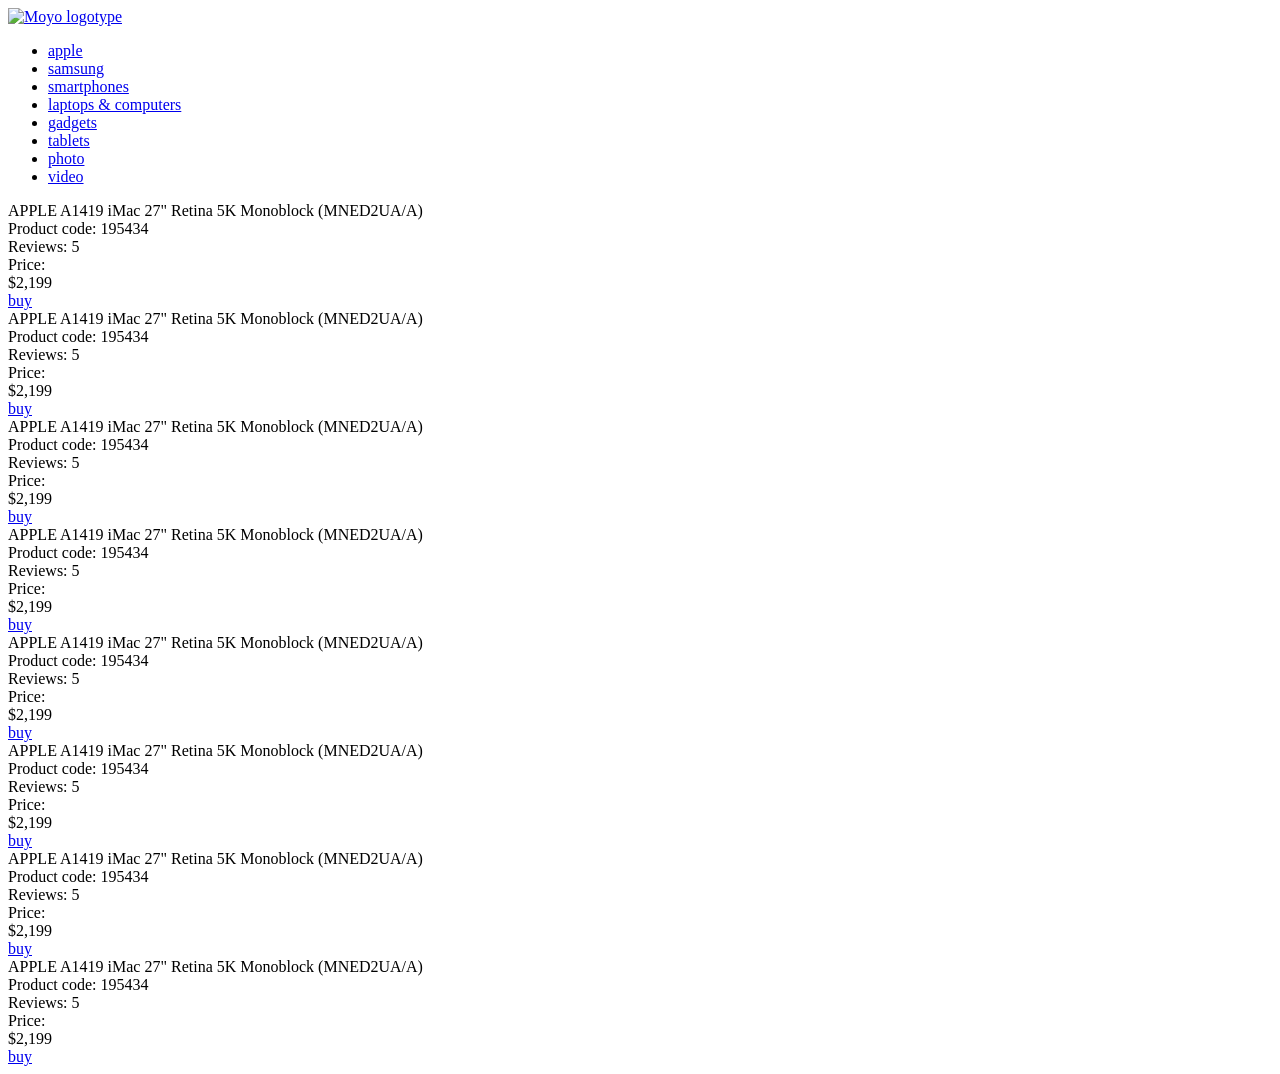
==== src/index.html @ 9c1ad23b "add task solution" ====
<!doctype html>
<html lang="en">
  <head>
    <meta charset="UTF-8" />
    <meta
      name="viewport"
      content="width=device-width, initial-scale=1.0"
    />
    <title>Catalog</title>
    <link
      rel="preconnect"
      href="https://fonts.gstatic.com"
    />
    <link
      href="https://fonts.googleapis.com/css2?family=Roboto:wght@400;500;700&display=swap"
      rel="stylesheet"
    />
    <link
      rel="stylesheet"
      href="styles/index.scss"
    />
  </head>

  <body>
    <header class="header">
      <a href="#">
        <img
          src="./images/logo.png"
          alt="Moyo logotype"
          class="logo"
        />
      </a>

      <nav class="nav">
        <ul class="nav__list">
          <li class="nav__item">
            <a
              href="#"
              class="nav__link is-active"
            >
              apple
            </a>
          </li>

          <li class="nav__item">
            <a
              href="#"
              class="nav__link"
            >
              samsung
            </a>
          </li>

          <li class="nav__item">
            <a
              href="#"
              class="nav__link"
            >
              smartphones
            </a>
          </li>

          <li class="nav__item">
            <a
              href="#"
              class="nav__link"
              data-qa="nav-hover"
            >
              laptops & computers
            </a>
          </li>

          <li class="nav__item">
            <a
              href="#"
              class="nav__link"
            >
              gadgets
            </a>
          </li>

          <li class="nav__item">
            <a
              href="#"
              class="nav__link"
            >
              tablets
            </a>
          </li>

          <li class="nav__item">
            <a
              href="#"
              class="nav__link"
            >
              photo
            </a>
          </li>

          <li class="nav__item">
            <a
              href="#"
              class="nav__link"
            >
              video
            </a>
          </li>
        </ul>
      </nav>
    </header>

    <main class="container">
      <section
        class="card"
        data-qa="card"
      >
        <span class="card__image"></span>
        <div class="card__title">
          APPLE A1419 iMac 27" Retina 5K Monoblock (MNED2UA/A)
        </div>
        <div class="card__code">Product code: 195434</div>
        <div class="stars">
          <div class="stars stars--4">
            <div class="stars__star"></div>
            <div class="stars__star"></div>
            <div class="stars__star"></div>
            <div class="stars__star"></div>
            <div class="stars__star"></div>
          </div>

          <div class="stars__review">Reviews: 5</div>
        </div>

        <div class="price">
          <div class="price__content">Price:</div>
          <div class="price__value">$2,199</div>
        </div>
        <a
          href="#"
          data-qa="card-hover"
          class="btn"
        >
          buy
        </a>
      </section>

      <section
        class="card"
        data-qa="card"
      >
        <span class="card__image"></span>
        <div class="card__title">
          APPLE A1419 iMac 27" Retina 5K Monoblock (MNED2UA/A)
        </div>
        <div class="card__code">Product code: 195434</div>
        <div class="stars">
          <div class="stars stars--4">
            <div class="stars__star"></div>
            <div class="stars__star"></div>
            <div class="stars__star"></div>
            <div class="stars__star"></div>
            <div class="stars__star"></div>
          </div>

          <div class="stars__review">Reviews: 5</div>
        </div>

        <div class="price">
          <div class="price__content">Price:</div>
          <div class="price__value">$2,199</div>
        </div>
        <a
          href="#"
          data-qa="hover"
          class="btn"
        >
          buy
        </a>
      </section>

      <section
        class="card"
        data-qa="card"
      >
        <span class="card__image"></span>
        <div class="card__title">
          APPLE A1419 iMac 27" Retina 5K Monoblock (MNED2UA/A)
        </div>
        <div class="card__code">Product code: 195434</div>
        <div class="stars">
          <div class="stars stars--4">
            <div class="stars__star"></div>
            <div class="stars__star"></div>
            <div class="stars__star"></div>
            <div class="stars__star"></div>
            <div class="stars__star"></div>
          </div>

          <div class="stars__review">Reviews: 5</div>
        </div>

        <div class="price">
          <div class="price__content">Price:</div>
          <div class="price__value">$2,199</div>
        </div>
        <a
          href="#"
          data-qa="hover"
          class="btn"
        >
          buy
        </a>
      </section>

      <section
        class="card"
        data-qa="card"
      >
        <span class="card__image"></span>
        <div class="card__title">
          APPLE A1419 iMac 27" Retina 5K Monoblock (MNED2UA/A)
        </div>
        <div class="card__code">Product code: 195434</div>
        <div class="stars">
          <div class="stars stars--4">
            <div class="stars__star"></div>
            <div class="stars__star"></div>
            <div class="stars__star"></div>
            <div class="stars__star"></div>
            <div class="stars__star"></div>
          </div>

          <div class="stars__review">Reviews: 5</div>
        </div>

        <div class="price">
          <div class="price__content">Price:</div>
          <div class="price__value">$2,199</div>
        </div>
        <a
          href="#"
          data-qa="hover"
          class="btn"
        >
          buy
        </a>
      </section>

      <section
        class="card"
        data-qa="card"
      >
        <span class="card__image"></span>
        <div class="card__title">
          APPLE A1419 iMac 27" Retina 5K Monoblock (MNED2UA/A)
        </div>
        <div class="card__code">Product code: 195434</div>
        <div class="stars">
          <div class="stars stars--4">
            <div class="stars__star"></div>
            <div class="stars__star"></div>
            <div class="stars__star"></div>
            <div class="stars__star"></div>
            <div class="stars__star"></div>
          </div>

          <div class="stars__review">Reviews: 5</div>
        </div>

        <div class="price">
          <div class="price__content">Price:</div>
          <div class="price__value">$2,199</div>
        </div>
        <a
          href="#"
          data-qa="hover"
          class="btn"
        >
          buy
        </a>
      </section>

      <section
        class="card"
        data-qa="card"
      >
        <span class="card__image"></span>
        <div class="card__title">
          APPLE A1419 iMac 27" Retina 5K Monoblock (MNED2UA/A)
        </div>
        <div class="card__code">Product code: 195434</div>
        <div class="stars">
          <div class="stars stars--4">
            <div class="stars__star"></div>
            <div class="stars__star"></div>
            <div class="stars__star"></div>
            <div class="stars__star"></div>
            <div class="stars__star"></div>
          </div>

          <div class="stars__review">Reviews: 5</div>
        </div>

        <div class="price">
          <div class="price__content">Price:</div>
          <div class="price__value">$2,199</div>
        </div>
        <a
          href="#"
          data-qa="hover"
          class="btn"
        >
          buy
        </a>
      </section>

      <section
        class="card"
        data-qa="card"
      >
        <span class="card__image"></span>
        <div class="card__title">
          APPLE A1419 iMac 27" Retina 5K Monoblock (MNED2UA/A)
        </div>
        <div class="card__code">Product code: 195434</div>
        <div class="stars">
          <div class="stars stars--4">
            <div class="stars__star"></div>
            <div class="stars__star"></div>
            <div class="stars__star"></div>
            <div class="stars__star"></div>
            <div class="stars__star"></div>
          </div>

          <div class="stars__review">Reviews: 5</div>
        </div>

        <div class="price">
          <div class="price__content">Price:</div>
          <div class="price__value">$2,199</div>
        </div>
        <a
          href="#"
          data-qa="hover"
          class="btn"
        >
          buy
        </a>
      </section>

      <section
        class="card"
        data-qa="card"
      >
        <span class="card__image"></span>
        <div class="card__title">
          APPLE A1419 iMac 27" Retina 5K Monoblock (MNED2UA/A)
        </div>
        <div class="card__code">Product code: 195434</div>
        <div class="stars">
          <div class="stars stars--4">
            <div class="stars__star"></div>
            <div class="stars__star"></div>
            <div class="stars__star"></div>
            <div class="stars__star"></div>
            <div class="stars__star"></div>
          </div>

          <div class="stars__review">Reviews: 5</div>
        </div>

        <div class="price">
          <div class="price__content">Price:</div>
          <div class="price__value">$2,199</div>
        </div>
        <a
          href="#"
          data-qa="hover"
          class="btn"
        >
          buy
        </a>
      </section>
    </main>
  </body>
</html>
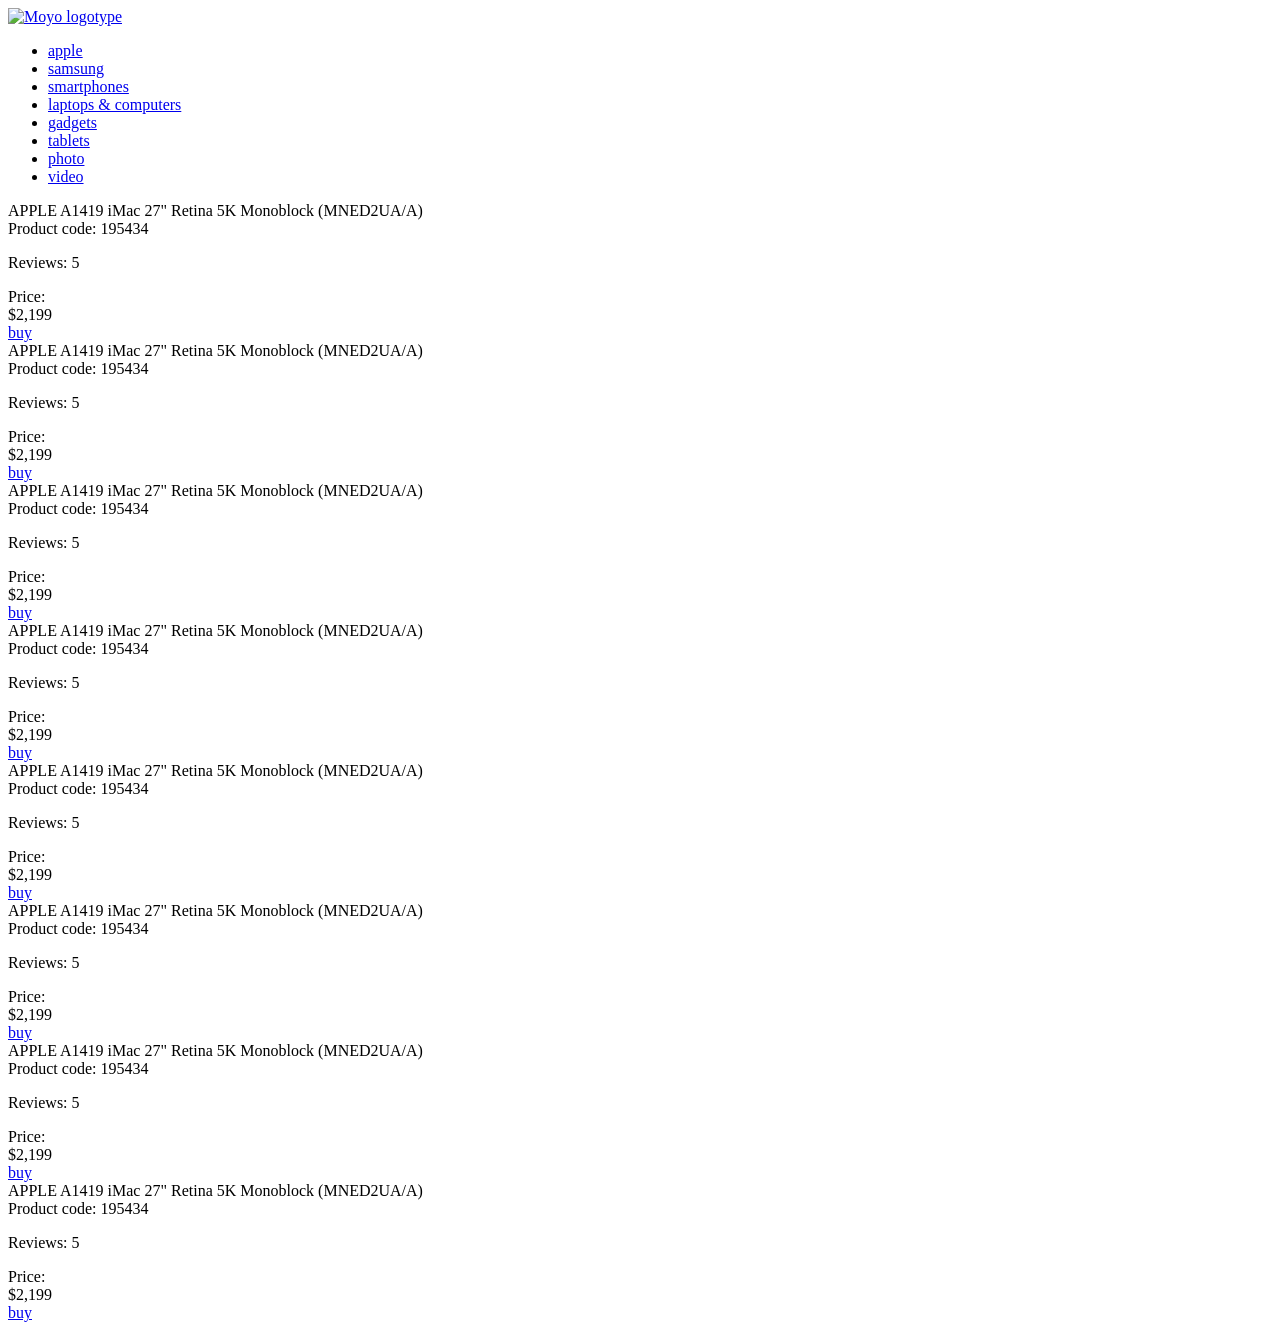
==== commit 6c36bd68: "task corretion" ====
--- a/src/index.html
+++ b/src/index.html
@@ -27,7 +27,7 @@
         <img
           src="./images/logo.png"
           alt="Moyo logotype"
-          class="logo"
+          class="header__logo"
         />
       </a>
 
@@ -119,16 +119,17 @@
           APPLE A1419 iMac 27" Retina 5K Monoblock (MNED2UA/A)
         </div>
         <div class="card__code">Product code: 195434</div>
-        <div class="stars">
-          <div class="stars stars--4">
-            <div class="stars__star"></div>
-            <div class="stars__star"></div>
-            <div class="stars__star"></div>
-            <div class="stars__star"></div>
-            <div class="stars__star"></div>
-          </div>
-
-          <div class="stars__review">Reviews: 5</div>
+
+        <div class="card__rating">
+          <div class="rating rating--4">
+            <div class="rating__star"></div>
+            <div class="rating__star"></div>
+            <div class="rating__star"></div>
+            <div class="rating__star"></div>
+            <div class="rating__star"></div>
+          </div>
+
+          <p class="review">Reviews: 5</p>
         </div>
 
         <div class="price">
@@ -144,229 +145,215 @@
         </a>
       </section>
 
-      <section
-        class="card"
-        data-qa="card"
-      >
-        <span class="card__image"></span>
-        <div class="card__title">
-          APPLE A1419 iMac 27" Retina 5K Monoblock (MNED2UA/A)
-        </div>
-        <div class="card__code">Product code: 195434</div>
-        <div class="stars">
-          <div class="stars stars--4">
-            <div class="stars__star"></div>
-            <div class="stars__star"></div>
-            <div class="stars__star"></div>
-            <div class="stars__star"></div>
-            <div class="stars__star"></div>
-          </div>
-
-          <div class="stars__review">Reviews: 5</div>
-        </div>
-
-        <div class="price">
-          <div class="price__content">Price:</div>
-          <div class="price__value">$2,199</div>
-        </div>
-        <a
-          href="#"
-          data-qa="hover"
-          class="btn"
-        >
-          buy
-        </a>
-      </section>
-
-      <section
-        class="card"
-        data-qa="card"
-      >
-        <span class="card__image"></span>
-        <div class="card__title">
-          APPLE A1419 iMac 27" Retina 5K Monoblock (MNED2UA/A)
-        </div>
-        <div class="card__code">Product code: 195434</div>
-        <div class="stars">
-          <div class="stars stars--4">
-            <div class="stars__star"></div>
-            <div class="stars__star"></div>
-            <div class="stars__star"></div>
-            <div class="stars__star"></div>
-            <div class="stars__star"></div>
-          </div>
-
-          <div class="stars__review">Reviews: 5</div>
-        </div>
-
-        <div class="price">
-          <div class="price__content">Price:</div>
-          <div class="price__value">$2,199</div>
-        </div>
-        <a
-          href="#"
-          data-qa="hover"
-          class="btn"
-        >
-          buy
-        </a>
-      </section>
-
-      <section
-        class="card"
-        data-qa="card"
-      >
-        <span class="card__image"></span>
-        <div class="card__title">
-          APPLE A1419 iMac 27" Retina 5K Monoblock (MNED2UA/A)
-        </div>
-        <div class="card__code">Product code: 195434</div>
-        <div class="stars">
-          <div class="stars stars--4">
-            <div class="stars__star"></div>
-            <div class="stars__star"></div>
-            <div class="stars__star"></div>
-            <div class="stars__star"></div>
-            <div class="stars__star"></div>
-          </div>
-
-          <div class="stars__review">Reviews: 5</div>
-        </div>
-
-        <div class="price">
-          <div class="price__content">Price:</div>
-          <div class="price__value">$2,199</div>
-        </div>
-        <a
-          href="#"
-          data-qa="hover"
-          class="btn"
-        >
-          buy
-        </a>
-      </section>
-
-      <section
-        class="card"
-        data-qa="card"
-      >
-        <span class="card__image"></span>
-        <div class="card__title">
-          APPLE A1419 iMac 27" Retina 5K Monoblock (MNED2UA/A)
-        </div>
-        <div class="card__code">Product code: 195434</div>
-        <div class="stars">
-          <div class="stars stars--4">
-            <div class="stars__star"></div>
-            <div class="stars__star"></div>
-            <div class="stars__star"></div>
-            <div class="stars__star"></div>
-            <div class="stars__star"></div>
-          </div>
-
-          <div class="stars__review">Reviews: 5</div>
-        </div>
-
-        <div class="price">
-          <div class="price__content">Price:</div>
-          <div class="price__value">$2,199</div>
-        </div>
-        <a
-          href="#"
-          data-qa="hover"
-          class="btn"
-        >
-          buy
-        </a>
-      </section>
-
-      <section
-        class="card"
-        data-qa="card"
-      >
-        <span class="card__image"></span>
-        <div class="card__title">
-          APPLE A1419 iMac 27" Retina 5K Monoblock (MNED2UA/A)
-        </div>
-        <div class="card__code">Product code: 195434</div>
-        <div class="stars">
-          <div class="stars stars--4">
-            <div class="stars__star"></div>
-            <div class="stars__star"></div>
-            <div class="stars__star"></div>
-            <div class="stars__star"></div>
-            <div class="stars__star"></div>
-          </div>
-
-          <div class="stars__review">Reviews: 5</div>
-        </div>
-
-        <div class="price">
-          <div class="price__content">Price:</div>
-          <div class="price__value">$2,199</div>
-        </div>
-        <a
-          href="#"
-          data-qa="hover"
-          class="btn"
-        >
-          buy
-        </a>
-      </section>
-
-      <section
-        class="card"
-        data-qa="card"
-      >
-        <span class="card__image"></span>
-        <div class="card__title">
-          APPLE A1419 iMac 27" Retina 5K Monoblock (MNED2UA/A)
-        </div>
-        <div class="card__code">Product code: 195434</div>
-        <div class="stars">
-          <div class="stars stars--4">
-            <div class="stars__star"></div>
-            <div class="stars__star"></div>
-            <div class="stars__star"></div>
-            <div class="stars__star"></div>
-            <div class="stars__star"></div>
-          </div>
-
-          <div class="stars__review">Reviews: 5</div>
-        </div>
-
-        <div class="price">
-          <div class="price__content">Price:</div>
-          <div class="price__value">$2,199</div>
-        </div>
-        <a
-          href="#"
-          data-qa="hover"
-          class="btn"
-        >
-          buy
-        </a>
-      </section>
-
-      <section
-        class="card"
-        data-qa="card"
-      >
-        <span class="card__image"></span>
-        <div class="card__title">
-          APPLE A1419 iMac 27" Retina 5K Monoblock (MNED2UA/A)
-        </div>
-        <div class="card__code">Product code: 195434</div>
-        <div class="stars">
-          <div class="stars stars--4">
-            <div class="stars__star"></div>
-            <div class="stars__star"></div>
-            <div class="stars__star"></div>
-            <div class="stars__star"></div>
-            <div class="stars__star"></div>
-          </div>
-
-          <div class="stars__review">Reviews: 5</div>
+      <section class="card">
+        <span class="card__image"></span>
+        <div class="card__title">
+          APPLE A1419 iMac 27" Retina 5K Monoblock (MNED2UA/A)
+        </div>
+        <div class="card__code">Product code: 195434</div>
+
+        <div class="card__rating">
+          <div class="rating rating--4">
+            <div class="rating__star"></div>
+            <div class="rating__star"></div>
+            <div class="rating__star"></div>
+            <div class="rating__star"></div>
+            <div class="rating__star"></div>
+          </div>
+
+          <p class="review">Reviews: 5</p>
+        </div>
+
+        <div class="price">
+          <div class="price__content">Price:</div>
+          <div class="price__value">$2,199</div>
+        </div>
+        <a
+          href="#"
+          data-qa="hover"
+          class="btn"
+        >
+          buy
+        </a>
+      </section>
+
+      <section class="card">
+        <span class="card__image"></span>
+        <div class="card__title">
+          APPLE A1419 iMac 27" Retina 5K Monoblock (MNED2UA/A)
+        </div>
+        <div class="card__code">Product code: 195434</div>
+
+        <div class="card__rating">
+          <div class="rating rating--4">
+            <div class="rating__star"></div>
+            <div class="rating__star"></div>
+            <div class="rating__star"></div>
+            <div class="rating__star"></div>
+            <div class="rating__star"></div>
+          </div>
+
+          <p class="review">Reviews: 5</p>
+        </div>
+
+        <div class="price">
+          <div class="price__content">Price:</div>
+          <div class="price__value">$2,199</div>
+        </div>
+        <a
+          href="#"
+          data-qa="hover"
+          class="btn"
+        >
+          buy
+        </a>
+      </section>
+
+      <section class="card">
+        <span class="card__image"></span>
+        <div class="card__title">
+          APPLE A1419 iMac 27" Retina 5K Monoblock (MNED2UA/A)
+        </div>
+        <div class="card__code">Product code: 195434</div>
+
+        <div class="card__rating">
+          <div class="rating rating--4">
+            <div class="rating__star"></div>
+            <div class="rating__star"></div>
+            <div class="rating__star"></div>
+            <div class="rating__star"></div>
+            <div class="rating__star"></div>
+          </div>
+
+          <p class="review">Reviews: 5</p>
+        </div>
+
+        <div class="price">
+          <div class="price__content">Price:</div>
+          <div class="price__value">$2,199</div>
+        </div>
+        <a
+          href="#"
+          data-qa="hover"
+          class="btn"
+        >
+          buy
+        </a>
+      </section>
+
+      <section class="card">
+        <span class="card__image"></span>
+        <div class="card__title">
+          APPLE A1419 iMac 27" Retina 5K Monoblock (MNED2UA/A)
+        </div>
+        <div class="card__code">Product code: 195434</div>
+
+        <div class="card__rating">
+          <div class="rating rating--4">
+            <div class="rating__star"></div>
+            <div class="rating__star"></div>
+            <div class="rating__star"></div>
+            <div class="rating__star"></div>
+            <div class="rating__star"></div>
+          </div>
+
+          <p class="review">Reviews: 5</p>
+        </div>
+
+        <div class="price">
+          <div class="price__content">Price:</div>
+          <div class="price__value">$2,199</div>
+        </div>
+        <a
+          href="#"
+          data-qa="hover"
+          class="btn"
+        >
+          buy
+        </a>
+      </section>
+
+      <section class="card">
+        <span class="card__image"></span>
+        <div class="card__title">
+          APPLE A1419 iMac 27" Retina 5K Monoblock (MNED2UA/A)
+        </div>
+        <div class="card__code">Product code: 195434</div>
+
+        <div class="card__rating">
+          <div class="rating rating--4">
+            <div class="rating__star"></div>
+            <div class="rating__star"></div>
+            <div class="rating__star"></div>
+            <div class="rating__star"></div>
+            <div class="rating__star"></div>
+          </div>
+
+          <p class="review">Reviews: 5</p>
+        </div>
+
+        <div class="price">
+          <div class="price__content">Price:</div>
+          <div class="price__value">$2,199</div>
+        </div>
+        <a
+          href="#"
+          data-qa="hover"
+          class="btn"
+        >
+          buy
+        </a>
+      </section>
+
+      <section class="card">
+        <span class="card__image"></span>
+        <div class="card__title">
+          APPLE A1419 iMac 27" Retina 5K Monoblock (MNED2UA/A)
+        </div>
+        <div class="card__code">Product code: 195434</div>
+
+        <div class="card__rating">
+          <div class="rating rating--4">
+            <div class="rating__star"></div>
+            <div class="rating__star"></div>
+            <div class="rating__star"></div>
+            <div class="rating__star"></div>
+            <div class="rating__star"></div>
+          </div>
+
+          <p class="review">Reviews: 5</p>
+        </div>
+
+        <div class="price">
+          <div class="price__content">Price:</div>
+          <div class="price__value">$2,199</div>
+        </div>
+        <a
+          href="#"
+          data-qa="hover"
+          class="btn"
+        >
+          buy
+        </a>
+      </section>
+
+      <section class="card">
+        <span class="card__image"></span>
+        <div class="card__title">
+          APPLE A1419 iMac 27" Retina 5K Monoblock (MNED2UA/A)
+        </div>
+        <div class="card__code">Product code: 195434</div>
+
+        <div class="card__rating">
+          <div class="rating rating--4">
+            <div class="rating__star"></div>
+            <div class="rating__star"></div>
+            <div class="rating__star"></div>
+            <div class="rating__star"></div>
+            <div class="rating__star"></div>
+          </div>
+
+          <p class="review">Reviews: 5</p>
         </div>
 
         <div class="price">
